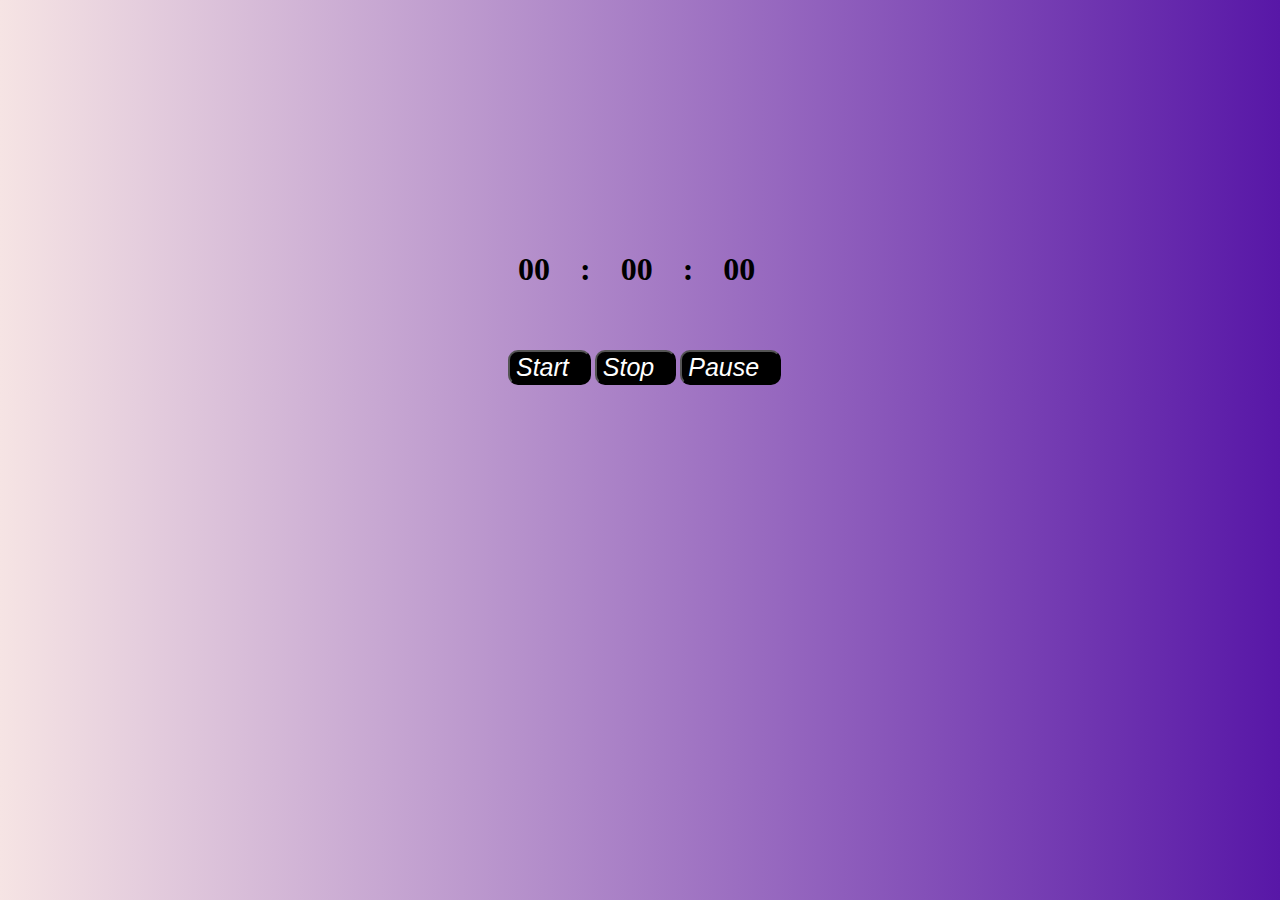
==== project1/stop_watch.html @ d0da507b "first project" ====
<!DOCTYPE html>
<html lang="en">
<head>
    <meta charset="UTF-8">
    <meta name="viewport" content="width=device-width, initial-scale=1.0">
    <title>Stop watch</title>
    <link rel="stylesheet" href="style.css">



</head>
<body>
    <div class="block1" style="display: flex;">
<h1 class="hrs" >00</h1>
<h1 class="c1">:</h1>
<h1 class="min">00</h1>
<h1 class="c1">:</h1>
<h1 class="sec">00</h1>
</div>
<div class="block2" >
<button class="Start" onclick="start()" >Start</button>
<button class="Stop" onclick="stop()" >Stop</button>
<button class="Pause" onclick = "clearscreen()" >Pause</button>

</div>
<script src="action.js"></script>
</body>
</html>
---- project1/style.css ----
body{
    background-image: linear-gradient(to right,rgb(246, 228, 228),rgb(88, 23, 167));
}
.block1{
    margin-left: 480px;
    margin-top: 200px;
}
.hrs{
    padding: 30px;
}
.min{
    padding: 30px;
}
.sec{
    padding: 30px;
}
.c1{
    padding-top: 30px;
}
.block2{
    margin-left:500px;
    margin-top:10px;
    
}
button{
    padding-right: 20px;
    border-radius: 10px;
    background-color: black;
    color: white;
    font-style: italic;
    font-size: 25px;
}
button:hover{
    background-color: red;
}
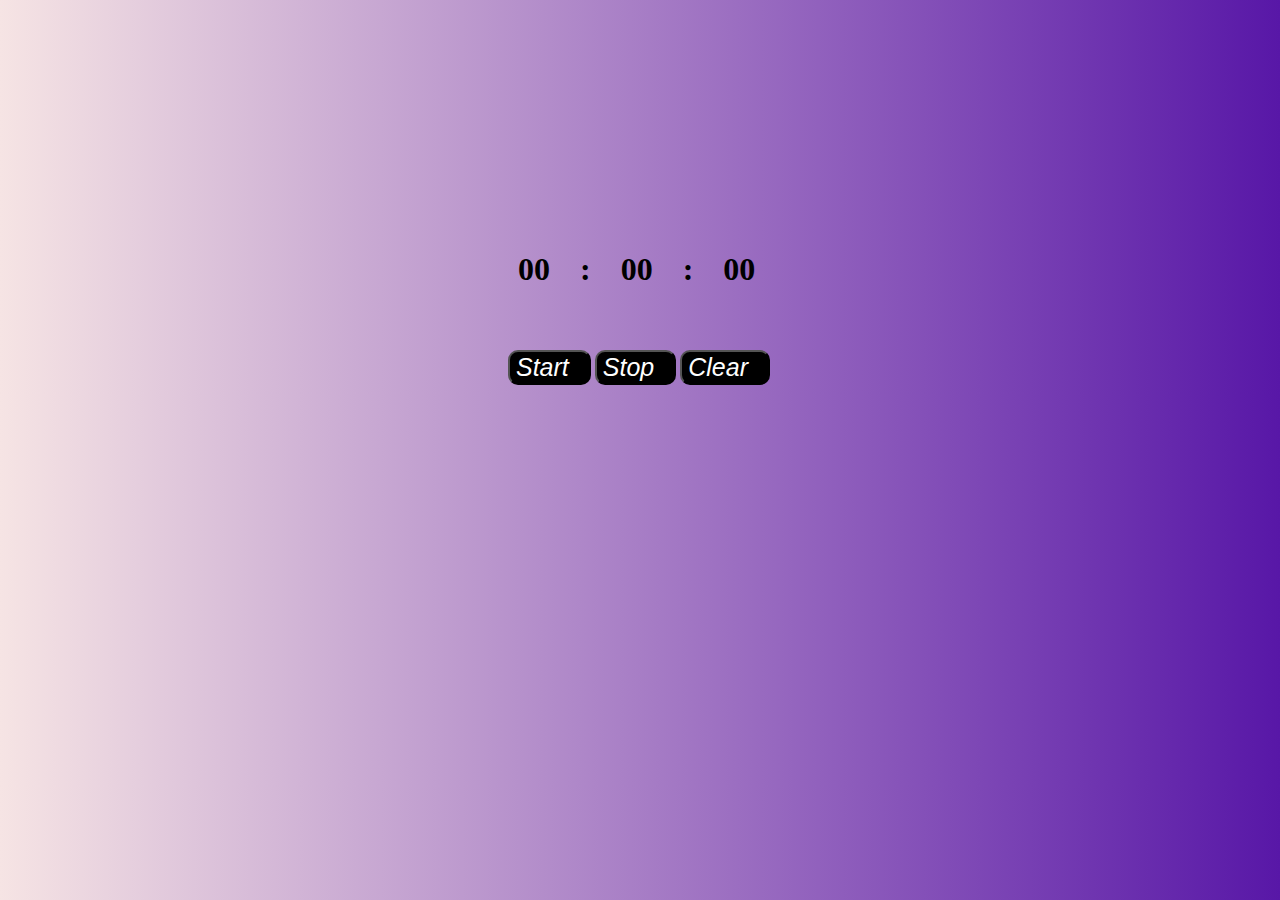
==== commit 2e293722: "Update stop_watch.html" ====
--- a/project1/stop_watch.html
+++ b/project1/stop_watch.html
@@ -20,9 +20,9 @@
 <div class="block2" >
 <button class="Start" onclick="start()" >Start</button>
 <button class="Stop" onclick="stop()" >Stop</button>
-<button class="Pause" onclick = "clearscreen()" >Pause</button>
+<button class="Pause" onclick = "clearscreen()" >Clear</button>
 
 </div>
 <script src="action.js"></script>
 </body>
-</html>+</html>
